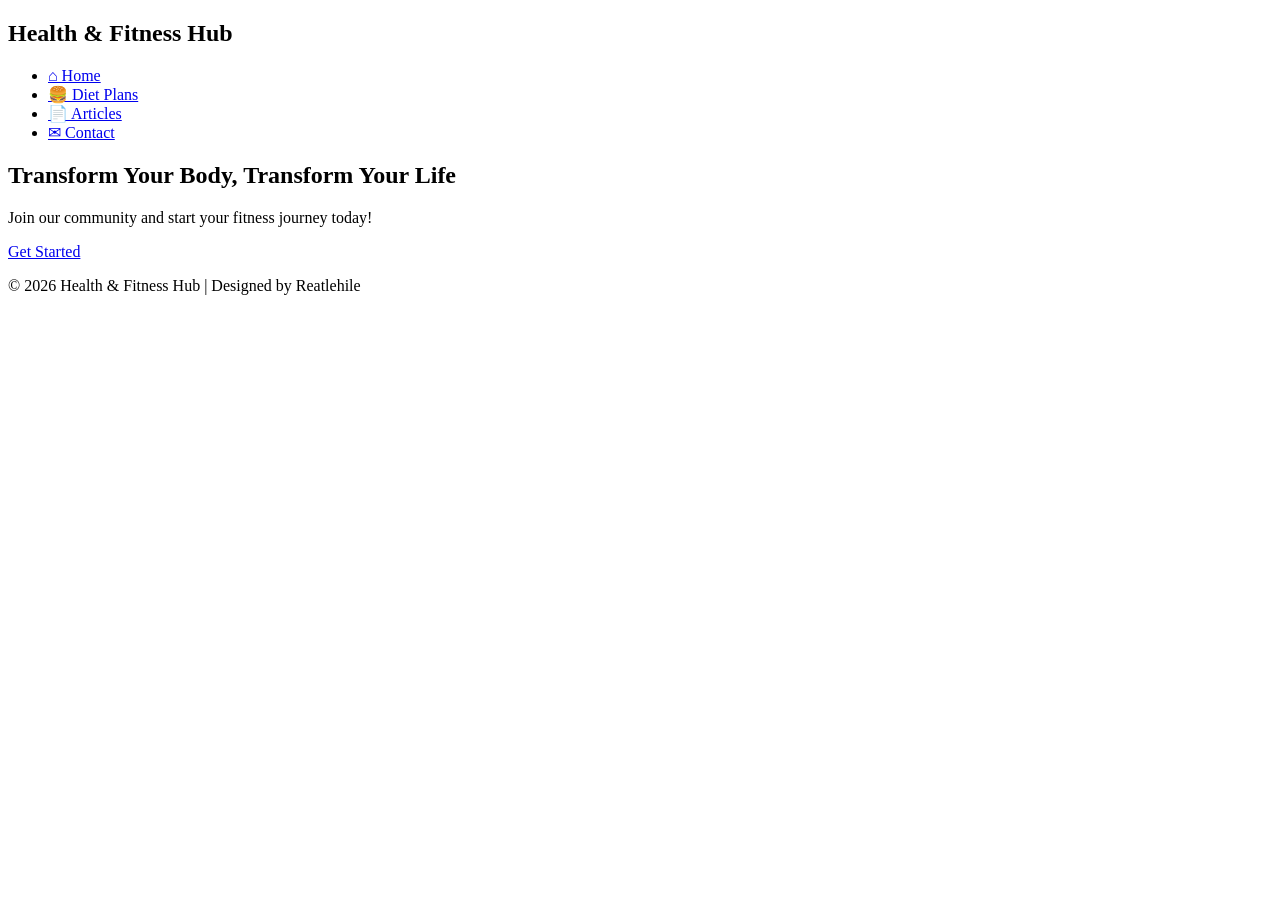
==== index.html @ 3cc241fb "Add files via upload" ====
<!DOCTYPE html>
<html lang="en">
<head>
  <meta charset="UTF-8">
  <meta name="viewport" content="width=device-width, initial-scale=1.0">
  <title>Health & Fitness Hub</title>
  <link rel="stylesheet" href="css/style.css">
</head>
<body class="home">
  <header>
    <nav>
      <h1>Health & Fitness Hub</h1>
      <ul>
    <li><a href="home.html">&#8962; Home</a></li>
    <li><a href="diet.html">&#127828; Diet Plans</a></li>
    <li><a href="article.html">&#128196; Articles</a></li>
    <li><a href="contact.html">&#9993; Contact</a></li>


      </ul>
    </nav>
  </header>

  <section class="hero">
    <h2>Transform Your Body, Transform Your Life</h2>
    <p>Join our community and start your fitness journey today!</p>
    <a href="workouts.html" class="btn">Get Started</a>
  </section>

  <footer>
    <p>&copy; 2026 Health & Fitness Hub | Designed by Reatlehile</p>
  </footer>
</body>
</html>
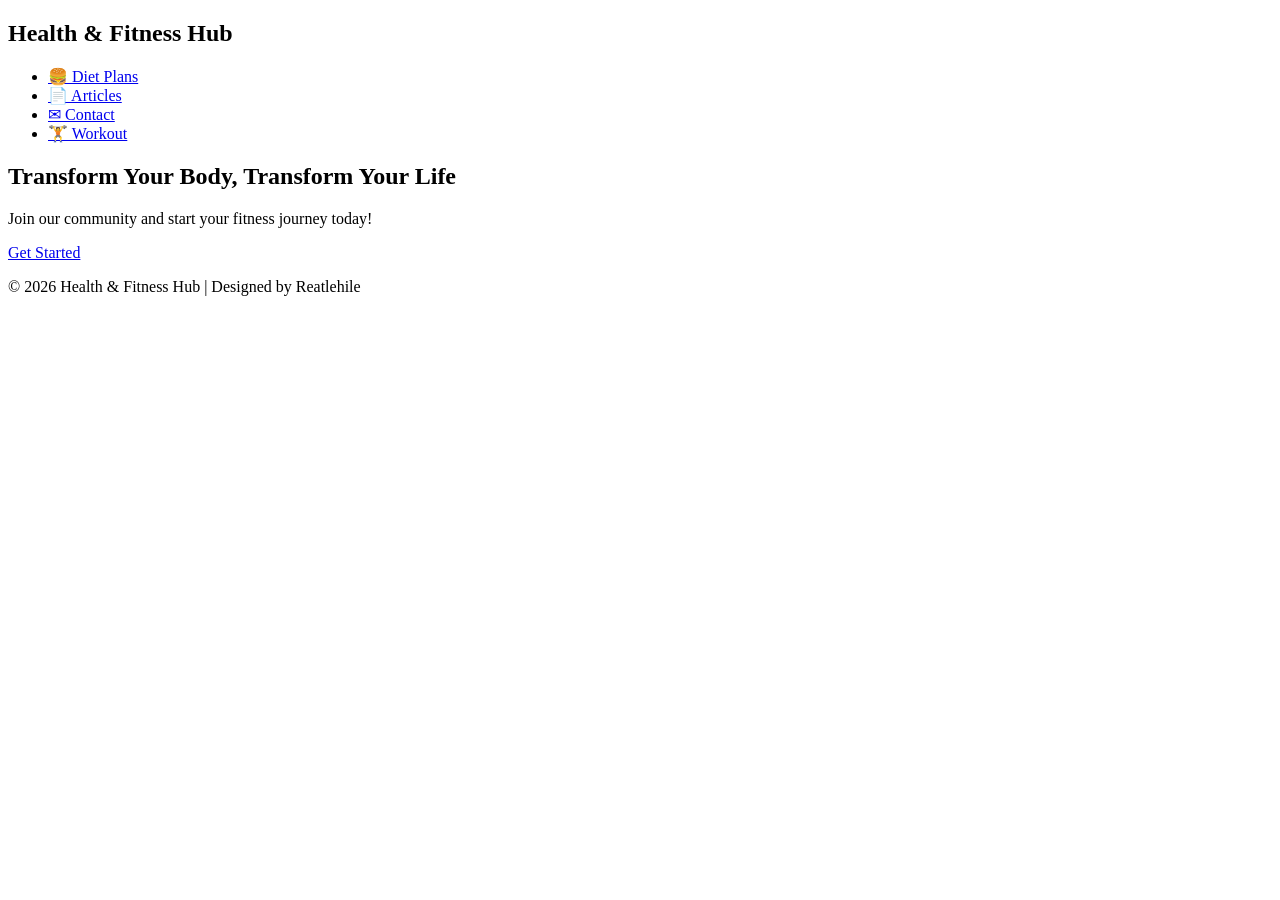
==== commit e38a202f: "Add files via upload" ====
--- a/index.html
+++ b/index.html
@@ -4,18 +4,17 @@
   <meta charset="UTF-8">
   <meta name="viewport" content="width=device-width, initial-scale=1.0">
   <title>Health & Fitness Hub</title>
-  <link rel="stylesheet" href="css/style.css">
+  <link rel="stylesheet" href="style.css">
 </head>
 <body class="home">
   <header>
     <nav>
       <h1>Health & Fitness Hub</h1>
       <ul>
-    <li><a href="home.html">&#8962; Home</a></li>
     <li><a href="diet.html">&#127828; Diet Plans</a></li>
     <li><a href="article.html">&#128196; Articles</a></li>
     <li><a href="contact.html">&#9993; Contact</a></li>
-
+    <li><a href="workouts.html">&#127947; Workout</a></li>
 
       </ul>
     </nav>
